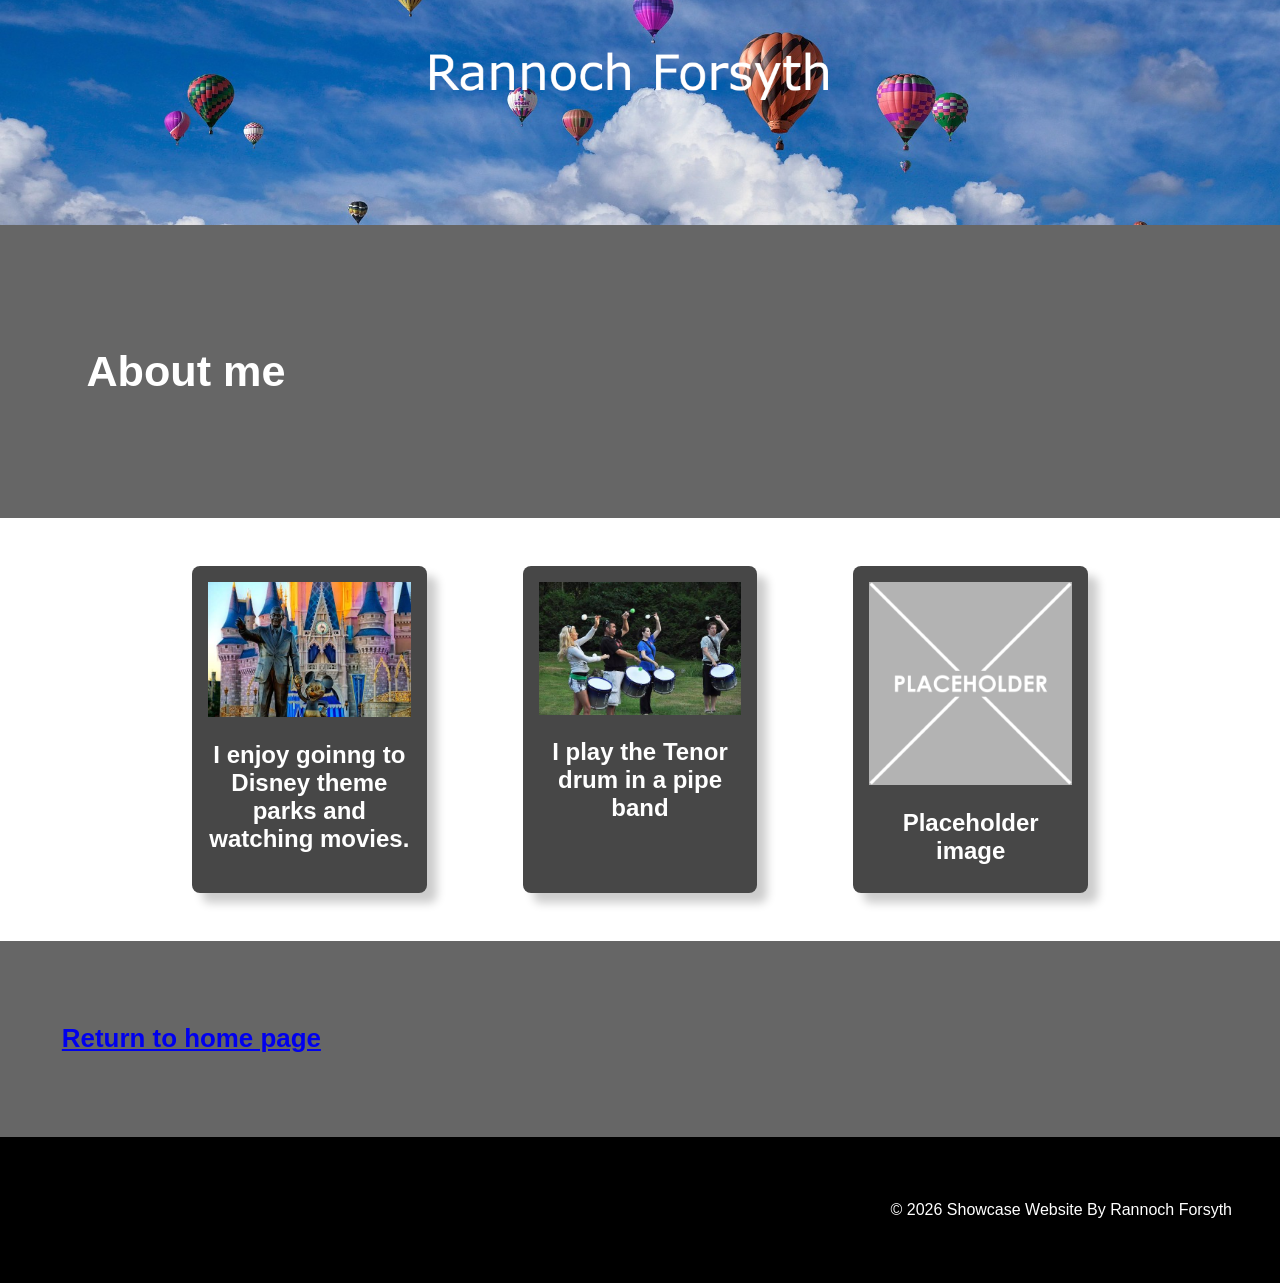
==== About_me.html @ f7fd5ad3 "first commit" ====
<!DOCTYPE html>
<html lang="en">

<head>
    <meta charset="UTF-8">
    <meta name="viewport" content="width=device-width, initial-scale=1.0">
    <link rel="stylesheet" href="style.css">
    <title>Rannoch is showcasing</title>
</head>
<!-- This is the main body of the website- ALL your content goes AFTER the <body> tag and before the </body> tag -->
<body>

    <!-- The Hero Section -------------------------------------------------------------------------------------- -->
    <section class="hero">
        
    </section>

<!-- Topic one ------------------------------------------------------------------------------------------------- -->
   
<!-- Copy and paste the section from above to make your next section -->
    <section class="topic">
        <div class="topic-title">
            <h1>About me</h1>
        </div>
        <div class="topic-content">
            <div class="topic-card">
                <img src="images/disney.png" alt="Disney parks!">
                <h2 class="topic-card-text">I enjoy goinng to Disney theme parks and watching movies.</h2>
            </div>
            <div class="topic-card">
                <img src="images/Tenor.png" alt="Tenor drum">
                <h2 class="topic-card-text">I play the Tenor drum in a pipe band</h2>
            </div>
            <div class="topic-card">
                <img src="images/placeholder-1024x1024.png" alt="change this too!">
                <h2 class="topic-card-text">Placeholder image</h2>
            </div>
            
        </div>
    </section>
    <section class="short-topic">
    <div class="topic-title">
        <h2><a href="index.html"> Return to home page</a> </h2>
    </div>
</section>


    <!-- A Simple Website Footer ------------------------------------------------------------------------------ -->
    <footer class="footer">
        <p>&copy; 2026 Showcase Website By Rannoch Forsyth</p>
    </footer>

<!-- The end of the whole page- no more content after this! -->
</body>
</html>
---- style.css ----
/* A simple css reset */
body,
html {
    margin: 0;
    padding: 0;
    height: 100%;
    /* The Font Family- Really important!! */
    font-family: Arial, sans-serif;
    box-sizing: border-box;
}

/* reset for images to ensure they ar 100% of the parent container width */
img {
    width: 100%;
}

/* The hero section styling- use your OWN Hero Image URL here */
.hero {
    background-image: url('images/Better.png');
    height: 25vh;
    background-size: cover;
    background-position: center;
    display: flex;
    justify-content: center;
    align-items: center;
    color: white;
    text-align: center;
    position: relative;
}

/* BIG text styling for the hero section text */
.hero-text {
    font-size: 4em;
    font-weight: bold;
}

/* nice big font on a banner style background */
.topic-title{
    color: white;
    font-size: 2em;
    padding: 0.1em 3em;
    background-color: rgb(71, 71, 71);
}

/* Three column grid with a nice big gap */
.topic-content{
    display: grid;
    grid-template-columns: repeat(3, 1fr);
    gap: 6em;
    /* bring the whole section in off the sides of the page */
    width: 70%;
    /* top margin of 3em and center right/left */
    margin: 3em auto;
}

/* Styling for the individual topic cards rounded edges background color and a drop shadow */
.topic-card{
    background-color: rgb(71, 71, 71);
    color: white;
    padding: 1em;
    border-radius: 0.5em;
    box-shadow: 10px 10px 10px rgba(0, 0, 0, 0.2);
}

/* Styling for the topic card titles */
.topic-card-text{
    font-size: 1.5em;
    margin-bottom: 0.5em;
    /* center align text */
    text-align: center;
}

.topic-title{
    background-color: rgb(102, 102, 102);
    color: white;
    text-align: left;
    padding: 3em 3em;
    font-size: 1.8em;
}

.short-topic{
    background-color: rgb(102, 102, 102);
    color: white;
    text-align: left;
    padding: 10px 10px;
    font-size: 0.6em;
}

/* Styling for a footer section to take a bit of spcae at the bottom of the page */
.footer{
    background-color: rgb(0, 0, 0);
    color: white;
    text-align: right;
    padding: 3em 3em;
}
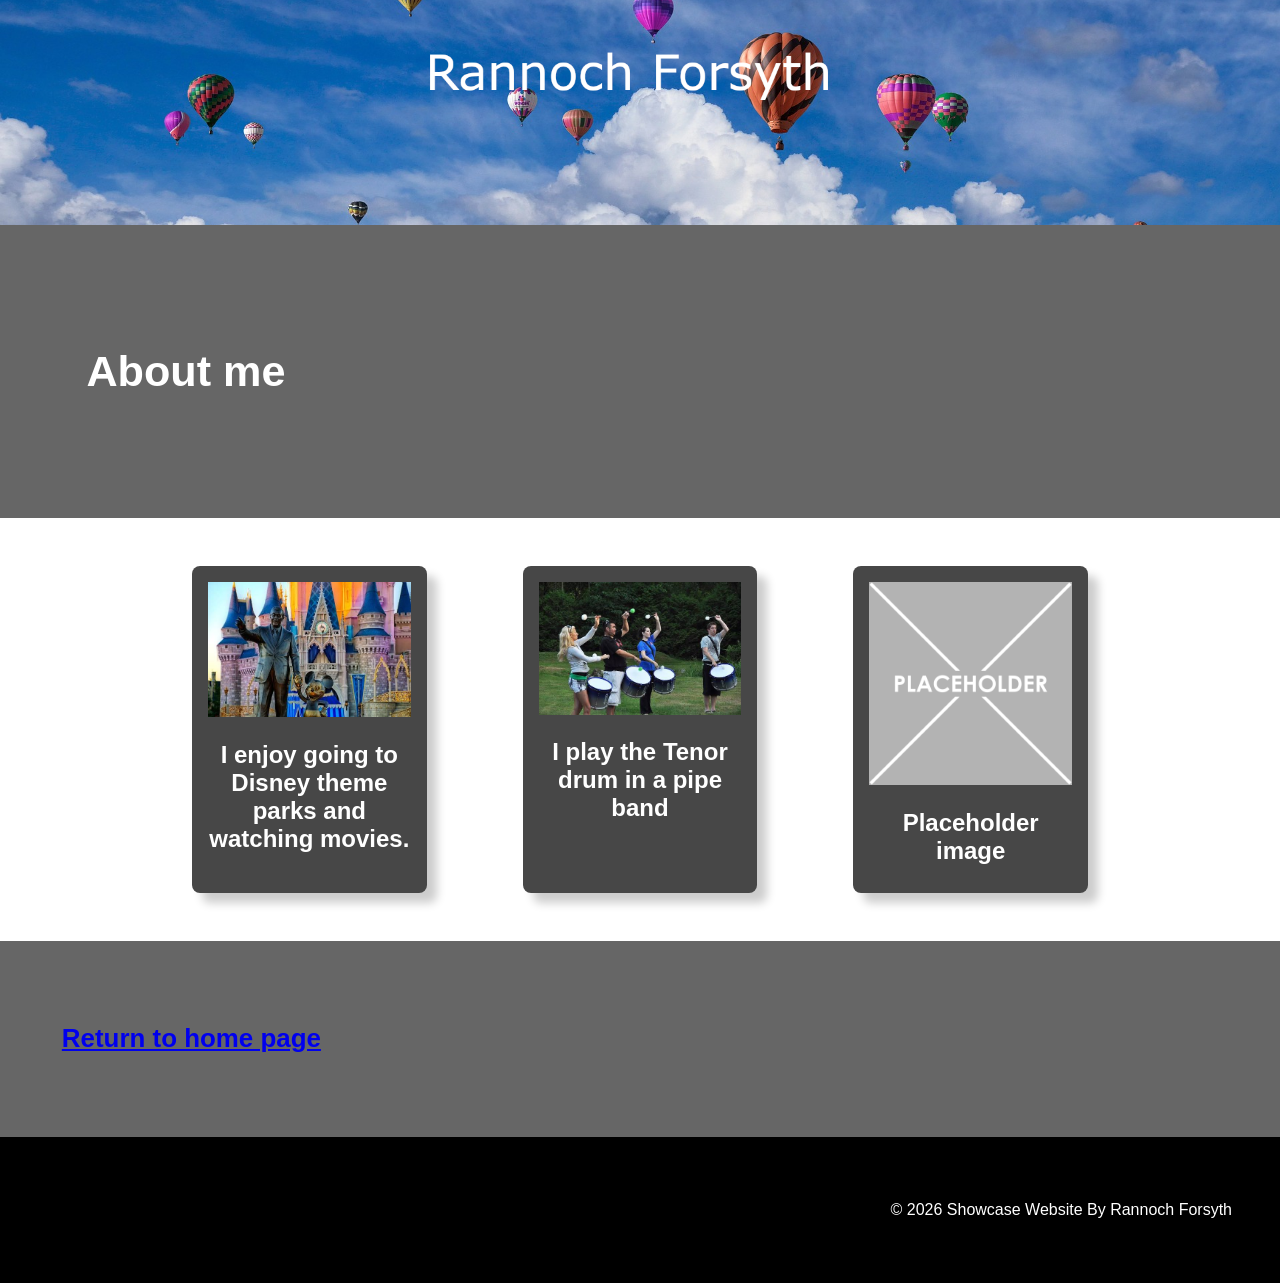
==== commit 11302340: "fixed spelling error" ====
--- a/About_me.html
+++ b/About_me.html
@@ -25,7 +25,7 @@
         <div class="topic-content">
             <div class="topic-card">
                 <img src="images/disney.png" alt="Disney parks!">
-                <h2 class="topic-card-text">I enjoy goinng to Disney theme parks and watching movies.</h2>
+                <h2 class="topic-card-text">I enjoy going to Disney theme parks and watching movies.</h2>
             </div>
             <div class="topic-card">
                 <img src="images/Tenor.png" alt="Tenor drum">
